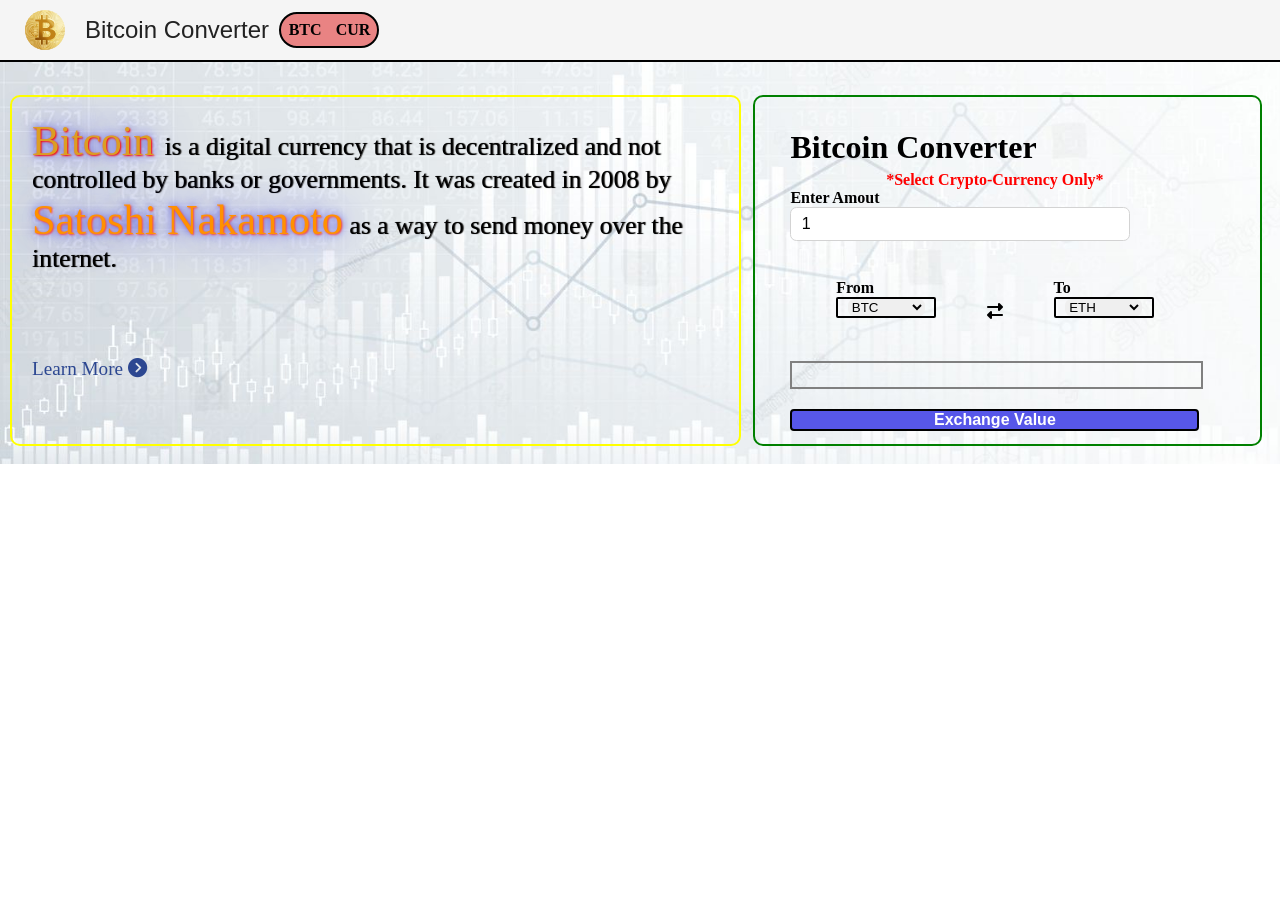
==== index.html @ e969e523 "update" ====
<!DOCTYPE html>
<html lang="en">
<head>
    <meta charset="UTF-8">
    <meta name="viewport" content="width=device-width, initial-scale=1.0">
    <link rel="stylesheet" href="btc.css">
    <link rel="stylesheet" href="https://cdnjs.cloudflare.com/ajax/libs/font-awesome/6.5.2/css/all.min.css" integrity="sha512-SnH5WK+bZxgPHs44uWIX+LLJAJ9/2PkPKZ5QiAj6Ta86w+fsb2TkcmfRyVX3pBnMFcV7oQPJkl9QevSCWr3W6A==" crossorigin="anonymous" referrerpolicy="no-referrer" />
    <title>Bitcoin Converter</title>
</head>
<body>
    <div class="navbar">
        <div class="btcpic"></div><span class="title">Bitcoin Converter</span>
       <!-- button for switch --> <div class="switchbutton"><div class="btcs">BTC</div><div class="currs">CUR</div></div>
         </div>
<div class="bg">
<div class="hero">
    <div class="details"><span  class="texts"><span id="c1">Bitcoin </span>is a digital currency that is decentralized and not controlled by banks or governments. It was created in <span id="c2">2008</span> by <span id="c3">Satoshi Nakamoto</span> as a way to send money over the internet. </span>
    <a href="https://bitcoin.org/en/how-it-works" id="link" target="_blank">Learn More <i class="fa-solid fa-circle-chevron-right"></i></a>
    </div><!--details-->
    
    <div class="card">

        <div class="back"><!--fronttt-->
        <form>
           <p class="cc"> Currency Converter</p>
           <p class="warning">*Select Currency Only*</p>
     
<!-- div carddd -->
            <div class="amount">
                <p class="choose">Enter Amout</p><input value="1" type="number">
            </div>
                <div class="dropdown">
                    <div class="from">
                        <p class="choose cfrom">From</p>
                        <div class="select-container">
                            <img src="https://flagsapi.com/US/flat/64.png">
                            <select name="from">
                                <option value="USD">USD</option>
                                
                            </select>
                        </div>
                    </div>
                    <i class="fa-solid fa-right-left change"></i>
                    <div class="to">
                        <p class="choose cto">To</p>
                        <div class="select-container">
                            <img src="https://flagsapi.com/IN/flat/64.png">
                                <select name="to">
                                    <option value="INR">INR</option>
                                  
                                </select>
                            </div>
                        </div>
                    </div>
                    <div class="mess"></div>
                    <div class="getvalue"><button>Get Exchange Value</button></div>
                </form>
                </div><!--frontttt-->


                <div class="front"><!--backkk-->
                    <form>
                        <p class="cc"> Bitcoin Converter</p>
                        <p class="warning">*Select Crypto-Currency Only*</p>
                  
             <!-- div carddd -->
                         <div class="amount2">
                             <p class="choose">Enter Amout</p><input value="1" type="number">
                         </div>
                             <div class="dropdown">
                                 <div class="frombtc">
                                     <p class="choose cfrom">From</p>
                                     <div class="select-container">
                                                   <!-- <img src="https://flagsapi.com/IN/flat/64.png"> -->
                                         <select name="from">
                                             <option value="BTC">BTC</option>
                                             
                                         </select>
                                     </div>
                                 </div>
                                 <i class="fa-solid fa-right-left change"></i>
                                 <div class="tobtc">
                                     <p class="choose cto">To</p>
                                     <div class="select-container">
                                        <!-- <img src="https://flagsapi.com/IN/flat/64.png"> -->
                                             <select name="to">
                                                 <option value="ETH">ETH</option>
                                               
                                             </select>
                                         </div>
                                     </div>
                                 </div>
                                 <div class="mess2"></div>
                                 <div class="getvalue2"><button> Exchange Value</button></div>
                             </form>
                </div><!--backkk-->
            </div><!--card-->
        
    </div><!--hero-->
</div><!--bg-->

<script src="main.js"></script>




</body>
</html>
---- btc.css ----
*{
    margin: 0;
    padding: 0;
}

.navbar{
    border-bottom: 2px solid black;
    position: static;
    padding: 5px;
    width: 100%;
    height: 50px;
    background-color: whitesmoke;
    display: flex;
    align-items: center;
}
.warning{
    color: red;
    font-weight: 700;
    text-align: center;
}
.bg{
    display: flex;
    align-items: center;
    justify-content: center;
    width: 100%;
    height: 100%;
    background-image: url(bg1.png);
    background-position: center;
    background-repeat: no-repeat;
    background-size: cover;
    
}
.title{
    margin-left: 80px;
    font-family:fantasy,Verdana, Geneva, Tahoma, sans-serif;
    font-size: 1.5em;
    font-weight: 400;
    color: rgb(34, 34, 34);
    text-align: center;
}

.btcpic{
    background-image:url(btc.png);
    background-repeat: no-repeat;
    background-size:cover;
    background-size:10ch;
    background-position: center;
    border-radius: 50%;
    position: absolute;
    margin-left: 20px;
    height: 40px;
    width: 40px;
}

.hero{
    margin-top: 15px;;
    padding: 8px;
    width: 100%;
    display: flex;
    justify-content: space-evenly;
    align-items: center;
}

@media( max-width: 835px){
     .hero{
        display: flex;
        flex-wrap: wrap-reverse;
     }
}

.details{
    border-radius: 10px;
    display: flex;
    flex-wrap: wrap;
    justify-content: left;
    border: 2px solid yellow;
    margin: 2px;
    width: 60%;
    height: 347px;
    background-color: transparent;
}


@media( max-width: 835px){
    .details{
       width: 100%;
       height: fit-content;
       margin-top: 10px;
    }
}

.texts{
    padding: 20px;
    font-weight: 400;
    font-family: 'Times New Roman', Times, serif;
    font-size: 1.6em;
    text-shadow: rgb(51, 51, 49) 1px 0 1px;
}
#c1{
    color: #db9e23;
    font-size: 1.62em;
    text-shadow: 1px 1px 2px red, 0 0 1em  rgb(68, 68, 218), 0 0 0.2em rgb(73, 73, 230);
}
#c2{
    color: black;
}
#c3{
    color: rgb(255, 145, 0);
    font-size: 1.65em;
    text-shadow: 1px 1px 2px rgb(248, 72, 72), 0 0 1em rgb(68, 68, 218), 0 0 0.2em rgb(73, 73, 230);
}
#link{
    color: #2c4791;
    padding: 20px;
    font-weight: 300;
    font-family: 'Times New Roman', Times, serif;
    text-decoration: none;
    font-size: 1.2em;
}
#link:hover{
    font-size: 1.3em;
    color: red;
}
.card{
    transform-style: preserve-3d;
    height: 347px;
    display: flex;
    justify-content: center;
    background-color: transparent;
    border-radius: 10px;
    margin: 10px;
    width: 40%;
    border: 2px solid green;
    padding-left: 20px;
}
.card:hover{
    transform: rotateY(0deg);
}

.front{
    width: 90%;
    position: absolute;
    backface-visibility: hidden;
}
.back{
    width: 90%;
    display: flex;
    justify-content: center;
    position:relative;
    transform:rotateY(180deg);
    backface-visibility: hidden;
}

@media( max-width: 835px){
    .card{
       width: 100% ;
       height: fit-content;
       margin-top: 10px;
    }
}
.cc{
    font-size: 2rem;
    font-weight: 800;
    margin-top: 10px;
    margin-bottom: 5px;
}

form{
    margin: 2rem 0  1rem 0;
     width: 90%;
}

form select,input{
    width: 80%;
    outline: none;
    border: none;
    border-radius: 0.4rem;
}
form input{
    padding-left: .65rem;
    border: 1px solid lightgray;
    font-size:1rem;
    height: 2rem;
    font-weight: 500;
}

.dropdown{
    padding-bottom: 2rem;
    display: flex;
    justify-content: space-evenly;
    align-items: center;
    margin-top: 2rem;
}

.select-container img{
    max-width: 1.75rem;  
}

.select-container{
    display: flex;
    width: 6rem;
    justify-content: center;
    border-radius: 2px;
    border: 2px solid black;
}

.choose{
    font-size: 1rem;
    font-weight: 600;
}

.dropdown i{
    padding: 5px;
    margin-top: 25px;
}

.mess{
    width: 100%;
    display: flex;
    justify-content: center;
    align-items: center;
font-size: 1.2rem;
font-weight: 800px ;
align-items: center;
border: 2px solid grey;
margin-top: 5px;
margin-bottom: 10px;
height: 1.5rem;

}
.mess2{
    width: 100%;
    display: flex;
    justify-content: center;
    align-items: center;
font-size: 1.2rem;
font-weight: 800px ;
align-items: center;
border: 2px solid grey;
margin-top: 5px;
margin-bottom: 10px;
height: 1.5rem;

}

button{
    border: 2px solid black;
    font-size: medium;
    font-weight: 700;
    margin-top: 10px;
    width: 100%;
    align-items: center;
    border-radius: 4px;
    color: #fff;
    background-color: rgb(87, 87, 233);
}

.getvalue2{
    font-size: medium;
    font-weight: 700;
    margin-top: 10px;
    width: 100%;
    text-align: center;
    border-radius: 4px;
    color: #fff;

}

.switchbutton{
    background-color: rgb(233, 131, 131);
    width: 6em;
    margin-left: 10px;
    margin-right: 10px;
    height: 65%;
    display: flex;
    border-radius: 20px;
border: 2px solid black;
    
}
.btcs{
    display: flex;
    justify-content: center;
    align-items: center;
    font-weight: 800;
    width: 50%;
    height: 100%;
    border-radius: 20px;
}
.btcs:hover{
    background: rgb(76, 76, 233);

}
.currs{
    display: flex;
    justify-content: center;
    align-items: center;
    font-weight: 800;
    width: 50%;
    height: 100%;
    border-radius: 20px;
}
.currs:hover{
    background: blue;
}
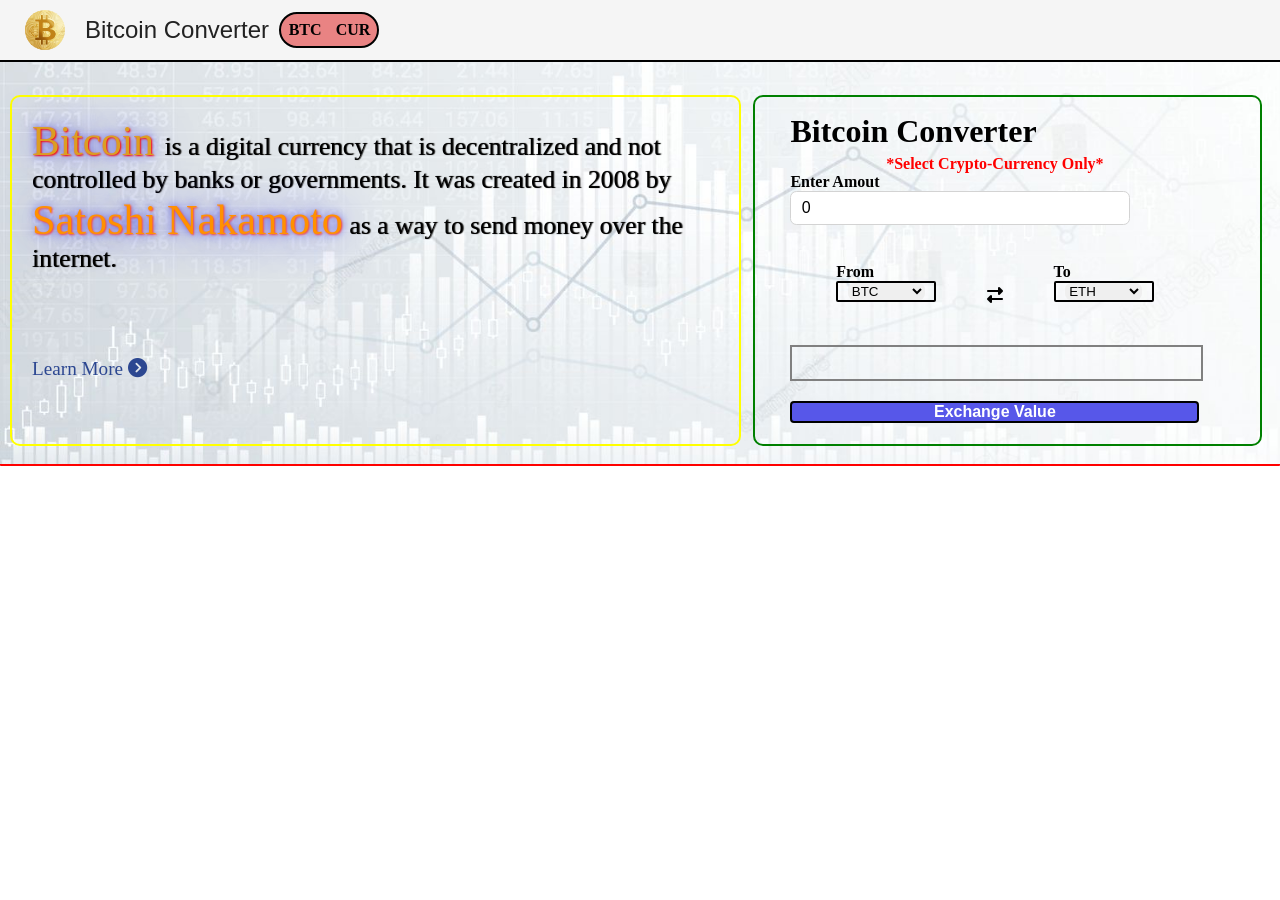
==== commit b32670f4: "update defaultvalueof btc" ====
--- a/index.html
+++ b/index.html
@@ -65,7 +65,7 @@
                   
              <!-- div carddd -->
                          <div class="amount2">
-                             <p class="choose">Enter Amout</p><input value="1" type="number">
+                             <p class="choose">Enter Amout</p><input value="0" type="number">
                          </div>
                              <div class="dropdown">
                                  <div class="frombtc">
--- a/btc.css
+++ b/btc.css
@@ -57,6 +57,8 @@
     padding: 8px;
     width: 100%;
     display: flex;
+    border-bottom: 2px solid red;
+    border-radius: 1px;
     justify-content: space-evenly;
     align-items: center;
 }
@@ -161,12 +163,12 @@
 .cc{
     font-size: 2rem;
     font-weight: 800;
-    margin-top: 10px;
+    margin-top: 2px;
     margin-bottom: 5px;
 }
 
 form{
-    margin: 2rem 0  1rem 0;
+    margin: 1rem 0  1rem 0;
      width: 90%;
 }
 
@@ -219,13 +221,13 @@
     display: flex;
     justify-content: center;
     align-items: center;
-font-size: 1.2rem;
+font-size: 1rem;
 font-weight: 800px ;
 align-items: center;
 border: 2px solid grey;
 margin-top: 5px;
 margin-bottom: 10px;
-height: 1.5rem;
+height: 2rem;
 
 }
 .mess2{
@@ -233,13 +235,13 @@
     display: flex;
     justify-content: center;
     align-items: center;
-font-size: 1.2rem;
+font-size: 1rem;
 font-weight: 800px ;
 align-items: center;
 border: 2px solid grey;
 margin-top: 5px;
 margin-bottom: 10px;
-height: 1.5rem;
+height: 2rem;
 
 }
 
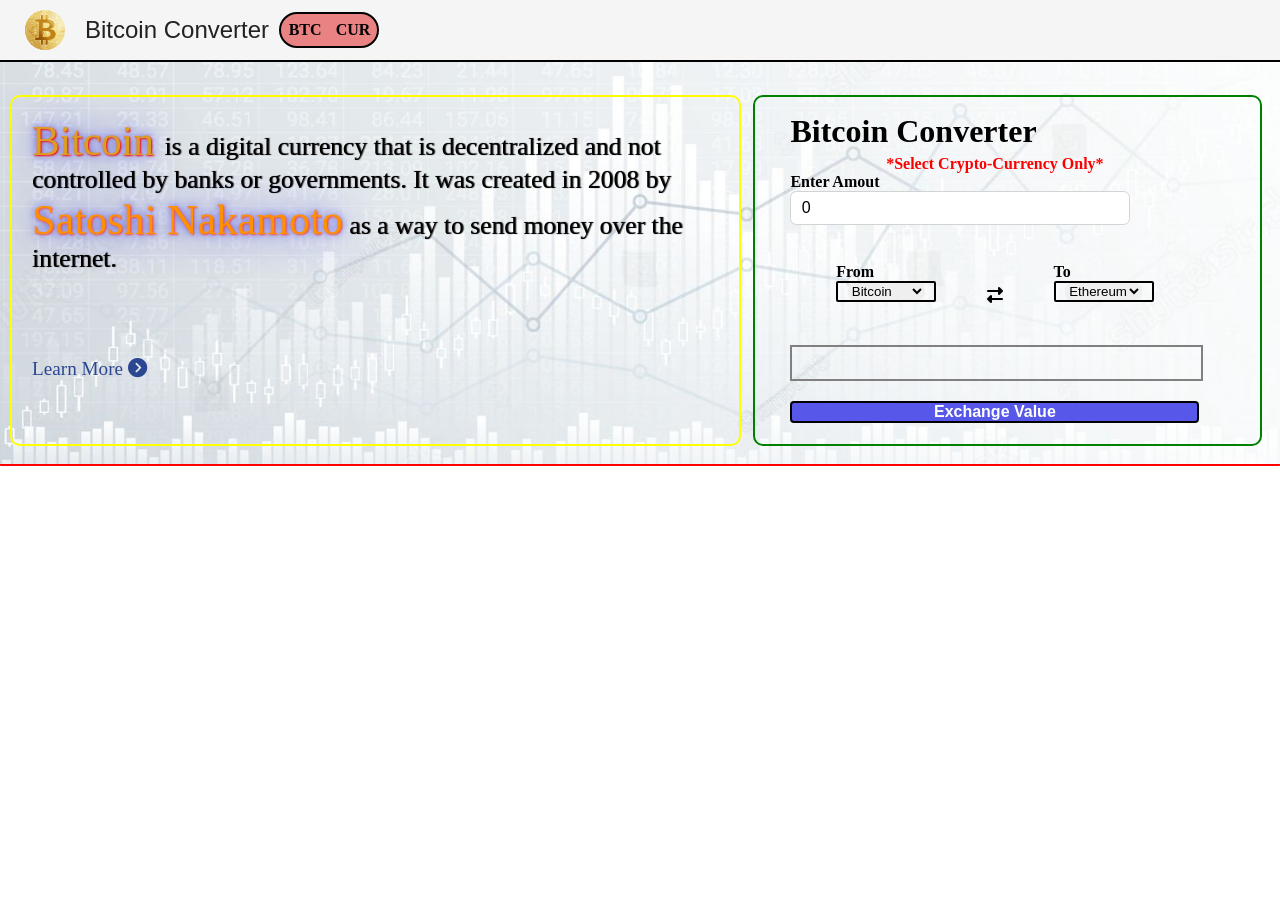
==== commit 7229911f: "updateed options" ====
--- a/index.html
+++ b/index.html
@@ -36,6 +36,166 @@
                             <img src="https://flagsapi.com/US/flat/64.png">
                             <select name="from">
                                 <option value="USD">USD</option>
+                                <option value="AED">AED</option>
+<option value="AFN">AFN</option>
+<option value="XCD">XCD</option>
+<option value="ALL">ALL</option>
+<option value="AMD">AMD</option>
+<option value="ANG">ANG</option>
+<option value="AOA">AOA</option>
+<option value="AQD">AQD</option>
+<option value="ARS">ARS</option>
+<option value="AUD">AUD</option>
+<option value="AZN">AZN</option>
+<option value="BAM">BAM</option>
+<option value="BBD">BBD</option>
+<option value="BDT">BDT</option>
+<option value="XOF">XOF</option>
+<option value="BGN">BGN</option>
+<option value="BHD">BHD</option>
+<option value="BIF">BIF</option>
+<option value="BMD">BMD</option>
+<option value="BND">BND</option>
+<option value="BOB">BOB</option>
+<option value="BRL">BRL</option>
+<option value="BSD">BSD</option>
+<option value="NOK">NOK</option>
+<option value="BWP">BWP</option>
+<option value="BYR">BYR</option>
+<option value="BZD">BZD</option>
+<option value="CAD">CAD</option>
+<option value="CDF">CDF</option>
+<option value="XAF">XAF</option>
+<option value="CHF">CHF</option>
+<option value="CLP">CLP</option>
+<option value="CNY">CNY</option>
+<option value="COP">COP</option>
+<option value="CRC">CRC</option>
+<option value="CUP">CUP</option>
+<option value="CVE">CVE</option>
+<option value="CYP">CYP</option>
+<option value="CZK">CZK</option>
+<option value="DJF">DJF</option>
+<option value="DKK">DKK</option>
+<option value="DOP">DOP</option>
+<option value="DZD">DZD</option>
+<option value="ECS">ECS</option>
+<option value="EEK">EEK</option>
+<option value="EGP">EGP</option>
+<option value="ETB">ETB</option>
+<option value="EUR">EUR</option>
+<option value="FJD">FJD</option>
+<option value="FKP">FKP</option>
+<option value="GBP">GBP</option>
+<option value="GEL">GEL</option>
+<option value="GGP">GGP</option>
+<option value="GHS">GHS</option>
+<option value="GIP">GIP</option>
+<option value="GMD">GMD</option>
+<option value="GNF">GNF</option>
+<option value="GTQ">GTQ</option>
+<option value="GYD">GYD</option>
+<option value="HKD">HKD</option>
+<option value="HNL">HNL</option>
+<option value="HRK">HRK</option>
+<option value="HTG">HTG</option>
+<option value="HUF">HUF</option>
+<option value="IDR">IDR</option>
+<option value="ILS">ILS</option>
+<option value="INR">INR</option>
+<option value="IQD">IQD</option>
+<option value="IRR">IRR</option>
+<option value="ISK">ISK</option>
+<option value="JMD">JMD</option>
+<option value="JOD">JOD</option>
+<option value="JPY">JPY</option>
+<option value="KES">KES</option>
+<option value="KGS">KGS</option>
+<option value="KHR">KHR</option>
+<option value="KMF">KMF</option>
+<option value="KPW">KPW</option>
+<option value="KRW">KRW</option>
+<option value="KWD">KWD</option>
+<option value="KYD">KYD</option>
+<option value="KZT">KZT</option>
+<option value="LAK">LAK</option>
+<option value="LBP">LBP</option>
+<option value="LKR">LKR</option>
+<option value="LRD">LRD</option>
+<option value="LSL">LSL</option>
+<option value="LTL">LTL</option>
+<option value="LVL">LVL</option>
+<option value="LYD">LYD</option>
+<option value="MAD">MAD</option>
+<option value="MDL">MDL</option>
+<option value="MGA">MGA</option>
+<option value="MKD">MKD</option>
+<option value="MMK">MMK</option>
+<option value="MNT">MNT</option>
+<option value="MOP">MOP</option>
+<option value="MRO">MRO</option>
+<option value="MTL">MTL</option>
+<option value="MUR">MUR</option>
+<option value="MVR">MVR</option>
+<option value="MWK">MWK</option>
+<option value="MXN">MXN</option>
+<option value="MYR">MYR</option>
+<option value="MZN">MZN</option>
+<option value="NAD">NAD</option>
+<option value="XPF">XPF</option>
+<option value="NGN">NGN</option>
+<option value="NIO">NIO</option>
+<option value="NPR">NPR</option>
+<option value="NZD">NZD</option>
+<option value="OMR">OMR</option>
+<option value="PAB">PAB</option>
+<option value="PEN">PEN</option>
+<option value="PGK">PGK</option>
+<option value="PHP">PHP</option>
+<option value="PKR">PKR</option>
+<option value="PLN">PLN</option>
+<option value="PYG">PYG</option>
+<option value="QAR">QAR</option>
+<option value="RON">RON</option>
+<option value="RSD">RSD</option>
+<option value="RUB">RUB</option>
+<option value="RWF">RWF</option>
+<option value="SAR">SAR</option>
+<option value="SBD">SBD</option>
+<option value="SCR">SCR</option>
+<option value="SDG">SDG</option>
+<option value="SEK">SEK</option>
+<option value="SGD">SGD</option>
+<option value="SKK">SKK</option>
+<option value="SLL">SLL</option>
+<option value="SOS">SOS</option>
+<option value="SRD">SRD</option>
+<option value="STD">STD</option>
+<option value="SVC">SVC</option>
+<option value="SYP">SYP</option>
+<option value="SZL">SZL</option>
+<option value="THB">THB</option>
+<option value="TJS">TJS</option>
+<option value="TMT">TMT</option>
+<option value="TND">TND</option>
+<option value="TOP">TOP</option>
+<option value="TRY">TRY</option>
+<option value="TTD">TTD</option>
+<option value="TWD">TWD</option>
+<option value="TZS">TZS</option>
+<option value="UAH">UAH</option>
+<option value="UGX">UGX</option>
+<option value="USD">USD</option>
+<option value="UYU">UYU</option>
+<option value="UZS">UZS</option>
+<option value="VEF">VEF</option>
+<option value="VND">VND</option>
+<option value="VUV">VUV</option>
+<option value="YER">YER</option>
+<option value="ZAR">ZAR</option>
+<option value="ZMK">ZMK</option>
+<option value="ZWD">ZWD</option>
+
                                 
                             </select>
                         </div>
@@ -47,6 +207,166 @@
                             <img src="https://flagsapi.com/IN/flat/64.png">
                                 <select name="to">
                                     <option value="INR">INR</option>
+                                    <option value="AED">AED</option>
+<option value="AFN">AFN</option>
+<option value="XCD">XCD</option>
+<option value="ALL">ALL</option>
+<option value="AMD">AMD</option>
+<option value="ANG">ANG</option>
+<option value="AOA">AOA</option>
+<option value="AQD">AQD</option>
+<option value="ARS">ARS</option>
+<option value="AUD">AUD</option>
+<option value="AZN">AZN</option>
+<option value="BAM">BAM</option>
+<option value="BBD">BBD</option>
+<option value="BDT">BDT</option>
+<option value="XOF">XOF</option>
+<option value="BGN">BGN</option>
+<option value="BHD">BHD</option>
+<option value="BIF">BIF</option>
+<option value="BMD">BMD</option>
+<option value="BND">BND</option>
+<option value="BOB">BOB</option>
+<option value="BRL">BRL</option>
+<option value="BSD">BSD</option>
+<option value="NOK">NOK</option>
+<option value="BWP">BWP</option>
+<option value="BYR">BYR</option>
+<option value="BZD">BZD</option>
+<option value="CAD">CAD</option>
+<option value="CDF">CDF</option>
+<option value="XAF">XAF</option>
+<option value="CHF">CHF</option>
+<option value="CLP">CLP</option>
+<option value="CNY">CNY</option>
+<option value="COP">COP</option>
+<option value="CRC">CRC</option>
+<option value="CUP">CUP</option>
+<option value="CVE">CVE</option>
+<option value="CYP">CYP</option>
+<option value="CZK">CZK</option>
+<option value="DJF">DJF</option>
+<option value="DKK">DKK</option>
+<option value="DOP">DOP</option>
+<option value="DZD">DZD</option>
+<option value="ECS">ECS</option>
+<option value="EEK">EEK</option>
+<option value="EGP">EGP</option>
+<option value="ETB">ETB</option>
+<option value="EUR">EUR</option>
+<option value="FJD">FJD</option>
+<option value="FKP">FKP</option>
+<option value="GBP">GBP</option>
+<option value="GEL">GEL</option>
+<option value="GGP">GGP</option>
+<option value="GHS">GHS</option>
+<option value="GIP">GIP</option>
+<option value="GMD">GMD</option>
+<option value="GNF">GNF</option>
+<option value="GTQ">GTQ</option>
+<option value="GYD">GYD</option>
+<option value="HKD">HKD</option>
+<option value="HNL">HNL</option>
+<option value="HRK">HRK</option>
+<option value="HTG">HTG</option>
+<option value="HUF">HUF</option>
+<option value="IDR">IDR</option>
+<option value="ILS">ILS</option>
+<option value="INR">INR</option>
+<option value="IQD">IQD</option>
+<option value="IRR">IRR</option>
+<option value="ISK">ISK</option>
+<option value="JMD">JMD</option>
+<option value="JOD">JOD</option>
+<option value="JPY">JPY</option>
+<option value="KES">KES</option>
+<option value="KGS">KGS</option>
+<option value="KHR">KHR</option>
+<option value="KMF">KMF</option>
+<option value="KPW">KPW</option>
+<option value="KRW">KRW</option>
+<option value="KWD">KWD</option>
+<option value="KYD">KYD</option>
+<option value="KZT">KZT</option>
+<option value="LAK">LAK</option>
+<option value="LBP">LBP</option>
+<option value="LKR">LKR</option>
+<option value="LRD">LRD</option>
+<option value="LSL">LSL</option>
+<option value="LTL">LTL</option>
+<option value="LVL">LVL</option>
+<option value="LYD">LYD</option>
+<option value="MAD">MAD</option>
+<option value="MDL">MDL</option>
+<option value="MGA">MGA</option>
+<option value="MKD">MKD</option>
+<option value="MMK">MMK</option>
+<option value="MNT">MNT</option>
+<option value="MOP">MOP</option>
+<option value="MRO">MRO</option>
+<option value="MTL">MTL</option>
+<option value="MUR">MUR</option>
+<option value="MVR">MVR</option>
+<option value="MWK">MWK</option>
+<option value="MXN">MXN</option>
+<option value="MYR">MYR</option>
+<option value="MZN">MZN</option>
+<option value="NAD">NAD</option>
+<option value="XPF">XPF</option>
+<option value="NGN">NGN</option>
+<option value="NIO">NIO</option>
+<option value="NPR">NPR</option>
+<option value="NZD">NZD</option>
+<option value="OMR">OMR</option>
+<option value="PAB">PAB</option>
+<option value="PEN">PEN</option>
+<option value="PGK">PGK</option>
+<option value="PHP">PHP</option>
+<option value="PKR">PKR</option>
+<option value="PLN">PLN</option>
+<option value="PYG">PYG</option>
+<option value="QAR">QAR</option>
+<option value="RON">RON</option>
+<option value="RSD">RSD</option>
+<option value="RUB">RUB</option>
+<option value="RWF">RWF</option>
+<option value="SAR">SAR</option>
+<option value="SBD">SBD</option>
+<option value="SCR">SCR</option>
+<option value="SDG">SDG</option>
+<option value="SEK">SEK</option>
+<option value="SGD">SGD</option>
+<option value="SKK">SKK</option>
+<option value="SLL">SLL</option>
+<option value="SOS">SOS</option>
+<option value="SRD">SRD</option>
+<option value="STD">STD</option>
+<option value="SVC">SVC</option>
+<option value="SYP">SYP</option>
+<option value="SZL">SZL</option>
+<option value="THB">THB</option>
+<option value="TJS">TJS</option>
+<option value="TMT">TMT</option>
+<option value="TND">TND</option>
+<option value="TOP">TOP</option>
+<option value="TRY">TRY</option>
+<option value="TTD">TTD</option>
+<option value="TWD">TWD</option>
+<option value="TZS">TZS</option>
+<option value="UAH">UAH</option>
+<option value="UGX">UGX</option>
+<option value="USD">USD</option>
+<option value="UYU">UYU</option>
+<option value="UZS">UZS</option>
+<option value="VEF">VEF</option>
+<option value="VND">VND</option>
+<option value="VUV">VUV</option>
+<option value="YER">YER</option>
+<option value="ZAR">ZAR</option>
+<option value="ZMK">ZMK</option>
+<option value="ZWD">ZWD</option>
+
                                   
                                 </select>
                             </div>
@@ -73,7 +393,38 @@
                                      <div class="select-container">
                                                    <!-- <img src="https://flagsapi.com/IN/flat/64.png"> -->
                                          <select name="from">
-                                             <option value="BTC">BTC</option>
+                                             
+                                             <option value="BTC">Bitcoin</option>
+<option value="ETH">Ethereum</option>
+<option value="USDT">Tether</option>
+<option value="ADA">Cardano</option>
+<option value="DOGE">Dogecoin</option>
+<option value="SOL">Solana</option>
+<option value="DOT">Polkadot</option>
+<option value="MATIC">Polygon</option>
+<option value="TRX">TRON</option>
+<option value="LTC">Litecoin</option>
+<option value="AVAX">Avalanche</option>
+<option value="DAI">Dai</option>
+<option value="LINK">Chainlink</option>
+<option value="ATOM">Cosmos</option>
+<option value="XLM">Stellar</option>
+<option value="UNI">Uniswap</option>
+<option value="ALGO">Algorand</option>
+<option value="VET">VeChain</option>
+<option value="FIL">Filecoin</option>
+<option value="APT">Aptos</option>
+<option value="QNT">Quant</option>
+<option value="ARB">Arbitrum</option>
+<option value="STX">Stacks</option>
+<option value="FTM">Fantom</option>
+<option value="MKR">Maker</option>
+<option value="EGLD">Elrond</option>
+<option value="XCN">Chain</option>
+<option value="RUNE">THORChain</option>
+<option value="CAKE">PancakeSwap</option>
+<option value="CHZ">Chiliz</option>
+
                                              
                                          </select>
                                      </div>
@@ -84,7 +435,38 @@
                                      <div class="select-container">
                                         <!-- <img src="https://flagsapi.com/IN/flat/64.png"> -->
                                              <select name="to">
-                                                 <option value="ETH">ETH</option>
+                                                <option value="ETH">Ethereum</option>
+                                                 <option value="BTC">Bitcoin</option>
+
+<option value="USDT">Tether</option>
+<option value="ADA">Cardano</option>
+<option value="DOGE">Dogecoin</option>
+<option value="SOL">Solana</option>
+<option value="DOT">Polkadot</option>
+<option value="MATIC">Polygon</option>
+<option value="TRX">TRON</option>
+<option value="LTC">Litecoin</option>
+<option value="AVAX">Avalanche</option>
+<option value="DAI">Dai</option>
+<option value="LINK">Chainlink</option>
+<option value="ATOM">Cosmos</option>
+<option value="XLM">Stellar</option>
+<option value="UNI">Uniswap</option>
+<option value="ALGO">Algorand</option>
+<option value="VET">VeChain</option>
+<option value="FIL">Filecoin</option>
+<option value="APT">Aptos</option>
+<option value="QNT">Quant</option>
+<option value="ARB">Arbitrum</option>
+<option value="STX">Stacks</option>
+<option value="FTM">Fantom</option>
+<option value="MKR">Maker</option>
+<option value="EGLD">Elrond</option>
+<option value="XCN">Chain</option>
+<option value="RUNE">THORChain</option>
+<option value="CAKE">PancakeSwap</option>
+<option value="CHZ">Chiliz</option>
+
                                                
                                              </select>
                                          </div>
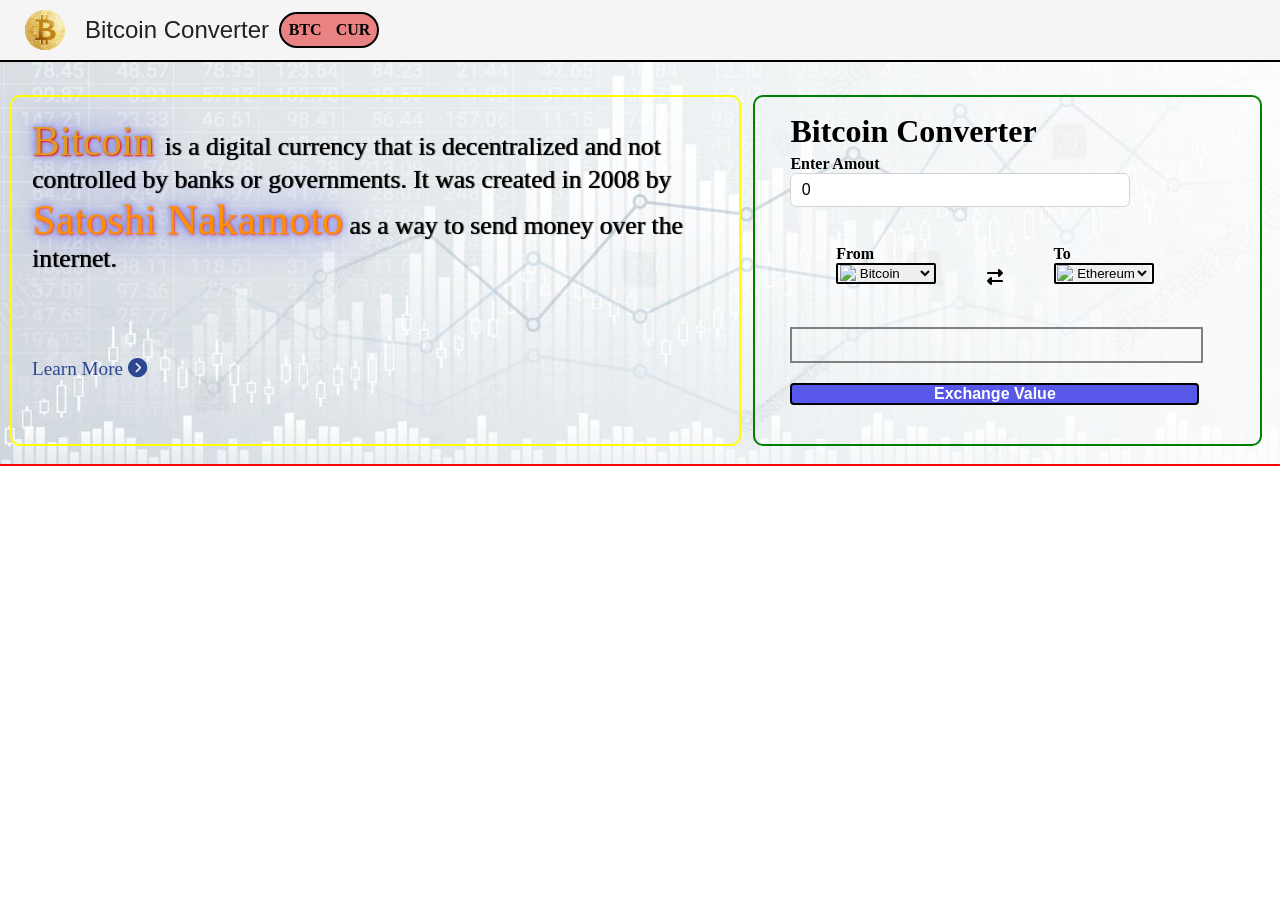
==== commit e4967b03: "final Update All error fixed" ====
--- a/index.html
+++ b/index.html
@@ -23,7 +23,7 @@
         <div class="back"><!--fronttt-->
         <form>
            <p class="cc"> Currency Converter</p>
-           <p class="warning">*Select Currency Only*</p>
+           
      
 <!-- div carddd -->
             <div class="amount">
@@ -381,7 +381,7 @@
                 <div class="front"><!--backkk-->
                     <form>
                         <p class="cc"> Bitcoin Converter</p>
-                        <p class="warning">*Select Crypto-Currency Only*</p>
+                       
                   
              <!-- div carddd -->
                          <div class="amount2">
@@ -391,7 +391,7 @@
                                  <div class="frombtc">
                                      <p class="choose cfrom">From</p>
                                      <div class="select-container">
-                                                   <!-- <img src="https://flagsapi.com/IN/flat/64.png"> -->
+                                        <img src="https://assets.coincap.io/assets/icons/btc@2x.png">
                                          <select name="from">
                                              
                                              <option value="BTC">Bitcoin</option>
@@ -433,7 +433,7 @@
                                  <div class="tobtc">
                                      <p class="choose cto">To</p>
                                      <div class="select-container">
-                                        <!-- <img src="https://flagsapi.com/IN/flat/64.png"> -->
+                                        <img src="https://assets.coincap.io/assets/icons/eth@2x.png">
                                              <select name="to">
                                                 <option value="ETH">Ethereum</option>
                                                  <option value="BTC">Bitcoin</option>
--- a/btc.css
+++ b/btc.css
@@ -13,11 +13,7 @@
     display: flex;
     align-items: center;
 }
-.warning{
-    color: red;
-    font-weight: 700;
-    text-align: center;
-}
+
 .bg{
     display: flex;
     align-items: center;
